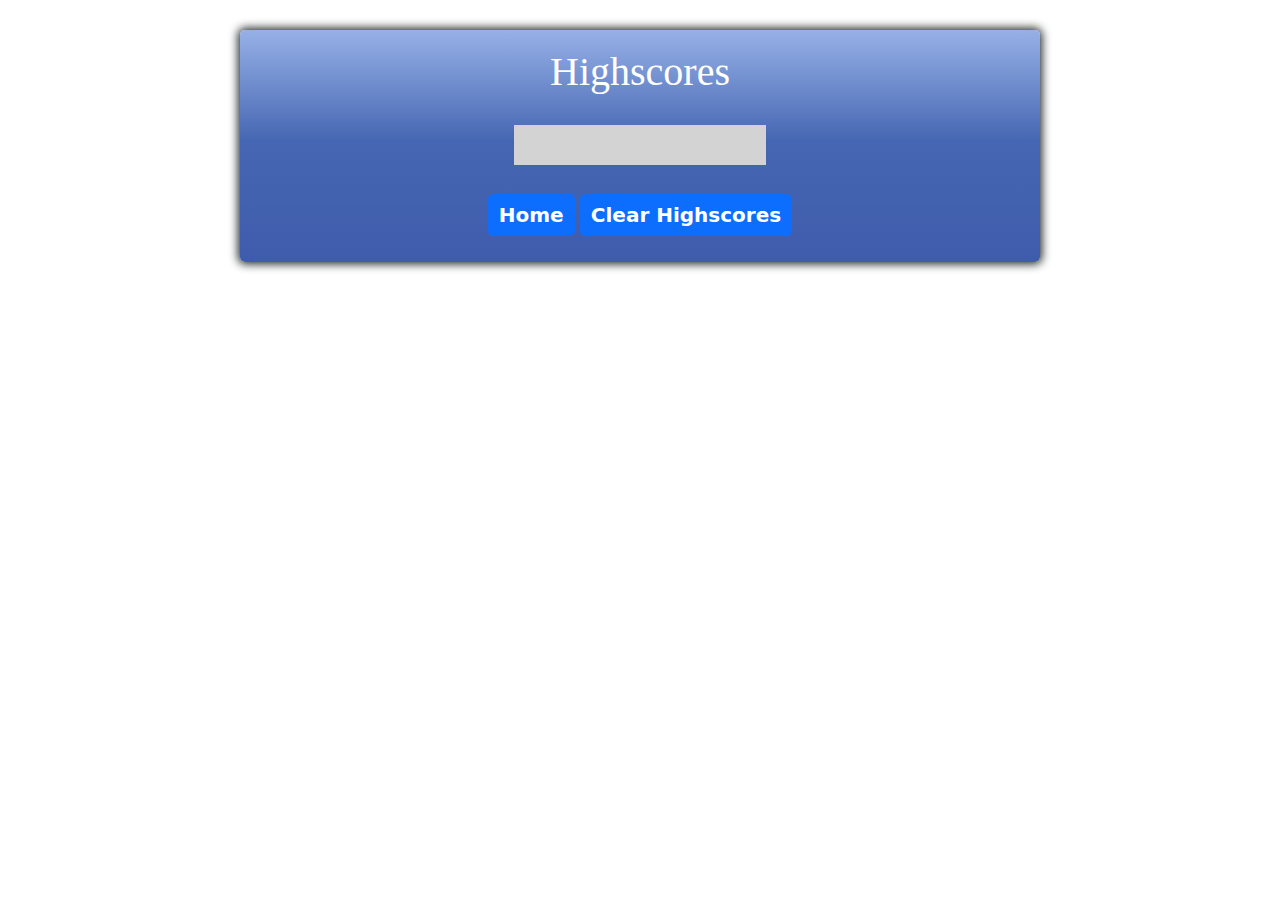
==== data.html @ 375de192 "rework html, css, and js files" ====
<!DOCTYPE html>
<html lang="en">
  <head>
    <meta charset="UTF-8" />
    <meta name="viewport" content="width=device-width, initial-scale=1.0" />
    <title>High Scores Data</title>

    <link rel="stylesheet"
        href="https://cdn.jsdelivr.net/npm/bootstrap@5.0.2/dist/css/bootstrap.min.css"/>
    <link rel="stylesheet" href="./assets/CSS/styles.css" />
  </head>

  <body>
    <main>
      <div class="container" id="highScores">
        <div class="row">
          <div class="col-12 col-md-9 col-lg-6 mx-auto p-2 text-center">
            <h1>Highscores</h1>
          </div>
        </div>
        <div class="row">
          <div class="col-7 col-sm-6 col-md-5 col-lg-4 p-2 mx-auto text-left">
            <ul id="highScoresList"></ul>
          </div>
        </div>
        <div class="row">
          <div
            class="col-12 col-md-9 col-lg-6 mx-auto py-3 justify-content-around"
          >
            <button
              class="btn btn-primary btn-lg mr-3"
              style="width: fit-content"
              id="goBack"
              type="submit"
            >
              Home
            </button>
            <button
              class="btn btn-primary btn-lg"
              style="width: fit-content"
              id="clearQuiz"
              type="submit"
            >
              Clear Highscores
            </button>
          </div>
        </div>
      </div>
    </main>

    <script
      src="https://code.jquery.com/jquery-3.5.1.slim.min.js"
      integrity="sha384-DfXdz2htPH0lsSSs5nCTpuj/zy4C+OGpamoFVy38MVBnE+IbbVYUew+OrCXaRkfj"
      crossorigin="anonymous"
    ></script>
    <script
      src="https://cdn.jsdelivr.net/npm/bootstrap@5.0.2/dist/js/bootstrap.bundle.min.js"
      integrity="sha384-MrcW6ZMFYlzcLA8Nl+NtUVF0sA7MsXsP1UyJoMp4YLEuNSfAP+JcXn/tWtIaxVXM"
      crossorigin="anonymous"
    ></script>
    <script src="data.js"></script>
  </body>
</html>
---- assets/CSS/styles.css ----
.clearfix {
    overflow: auto;
}

body {
    background-color: rgb(255, 255, 255);
}

header {
    margin: 20px;
    display: block;
}

.header-icons {
    border: rgb(0, 140, 255) solid 5px;
    border-radius: 7px;
}

h1 {
    color: white;
    font-family: 'Times New Roman', Times, serif;
}

h3 {
    color: white;
    font-family: 'Times New Roman', Times, serif;
}

a {
    color: rgb(56, 55, 55);
    font-family: sans-serif;
    font-size: large;
    font-weight: bold;
    width: 50%;
    text-decoration: none;
    float: left;
    padding: 20px;
}

#timer {
    color: darkred;
    font-family: sans-serif;
    font-size: large;
    font-weight: bold;
    text-align: right;
    width: 50%;
    float: right;
    padding: 20px;
}

main {
    text-align: center;
}

#welcomeId {
    display: inline-block;
}

.rules-container {
    height: 500px;
}

.rules-container li {
    font-size: 15px;
    font-weight: bold;
   
    color: white;
    padding: 15px;
    font-family: Georgia, 'Times New Roman', Times, serif;
}

.container {
    width: 800px;
    max-width: 80%;
    background-color: rgb(181, 179, 182);
    border-radius: 5px;
    padding: 10px;
    box-shadow: 0 0 10px 2px;
}

#btn-grid {
  
    justify-content: center;
    
    gap: 10px;
    margin: 10px;
    
}

.btn {
    border: 1px solid red 100%, 30%;
    justify-content: center;
    border-radius: 5px;
    padding: 5px 10px;
    color: white;
    font-weight: bold;

}

#quizId {
    display: none;
}

#endQuiz {
    padding-top: 20px;
    display: none;
    
}

#highScores {
    margin-top: 30px;
}

#highScoresList {
    background-color: lightgray;
}


#resultId {
    display: none;
}

.result {
    font-style: italic;
    font-weight: 300;
}

#correct {
    display: none;
    color: rgb(4, 226, 4);
    font-weight: bold;
}

#wrong {
    display: none;
    color: red;
    font-weight: bold;
}

#initial-count {
    display: inline-block;
}

#counterId {
    color: red;
    font-weight: bold;
}

#initial-list {
    display: inline-block;
}

ul {
    list-style-type: none;
    padding: 0;
}

ul {
    height: 40px;
    margin-top: 5px;
    margin-bottom: 5px;
    padding: 5px;
    font-size: 25px;
    line-height: 1.5;
}

.container {
    margin: 0 auto;
    background: rgb(7,6,92);
    background: linear-gradient(0deg, rgba(7,6,92,1) 0%, rgba(9,9,121,1) 0%, rgba(51,74,161,1) 0%, rgba(63,92,172,1) 0%, rgba(69,102,178,1) 52%, rgba(151,177,231,1) 100%);
    max-height: fit-content;
}

.btn:focus {
    outline: none;
}

.answer:focus {
    outline: none;

}

.answer:active {
    outline: none;
}
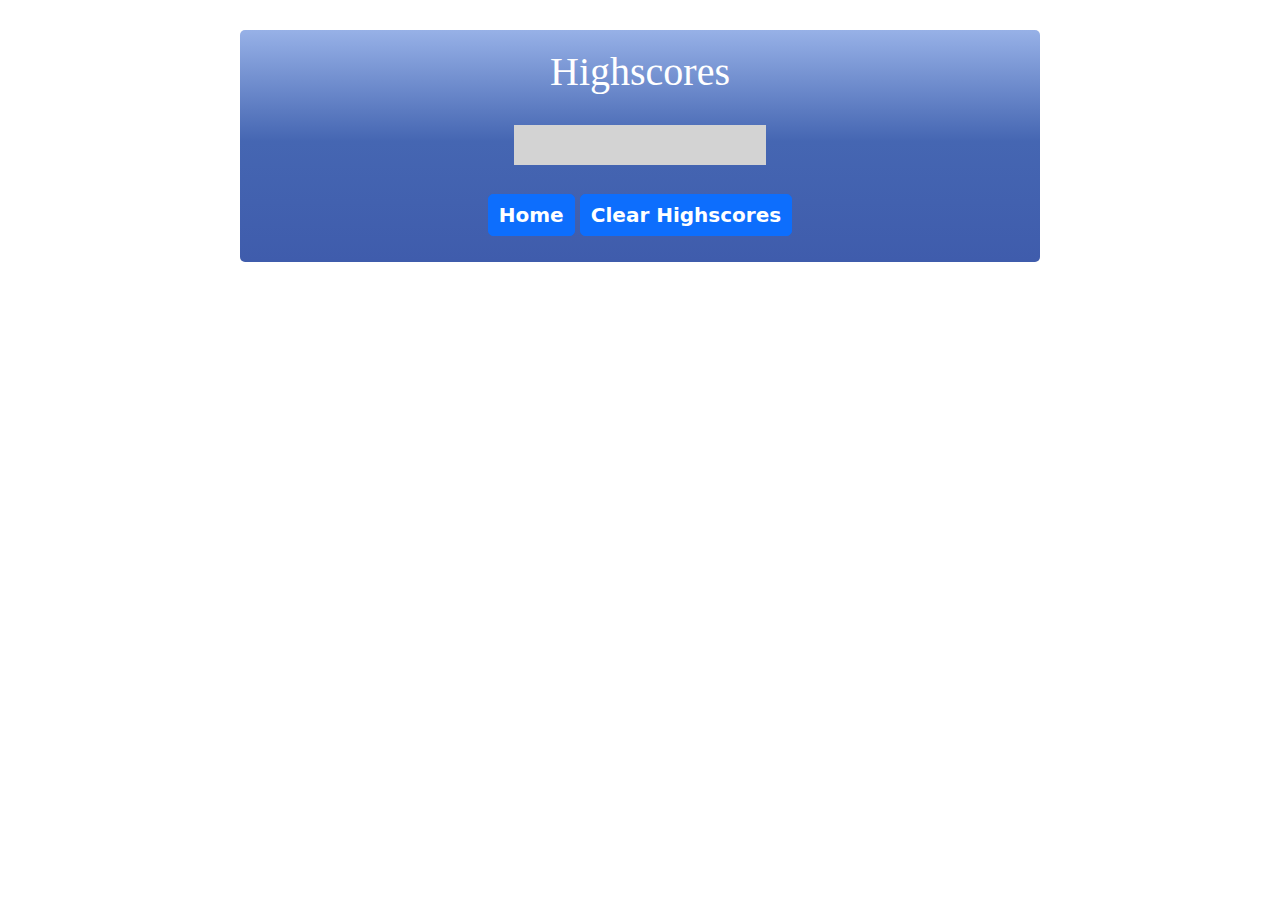
==== commit d2119294: "rework html, css, and js files" ====
--- a/data.html
+++ b/data.html
@@ -58,6 +58,6 @@
       integrity="sha384-MrcW6ZMFYlzcLA8Nl+NtUVF0sA7MsXsP1UyJoMp4YLEuNSfAP+JcXn/tWtIaxVXM"
       crossorigin="anonymous"
     ></script>
-    <script src="data.js"></script>
+    <script src="./Script/data.js"></script>
   </body>
 </html>
--- a/assets/CSS/styles.css
+++ b/assets/CSS/styles.css
@@ -75,7 +75,6 @@
     background-color: rgb(181, 179, 182);
     border-radius: 5px;
     padding: 10px;
-    box-shadow: 0 0 10px 2px;
 }
 
 #btn-grid {
